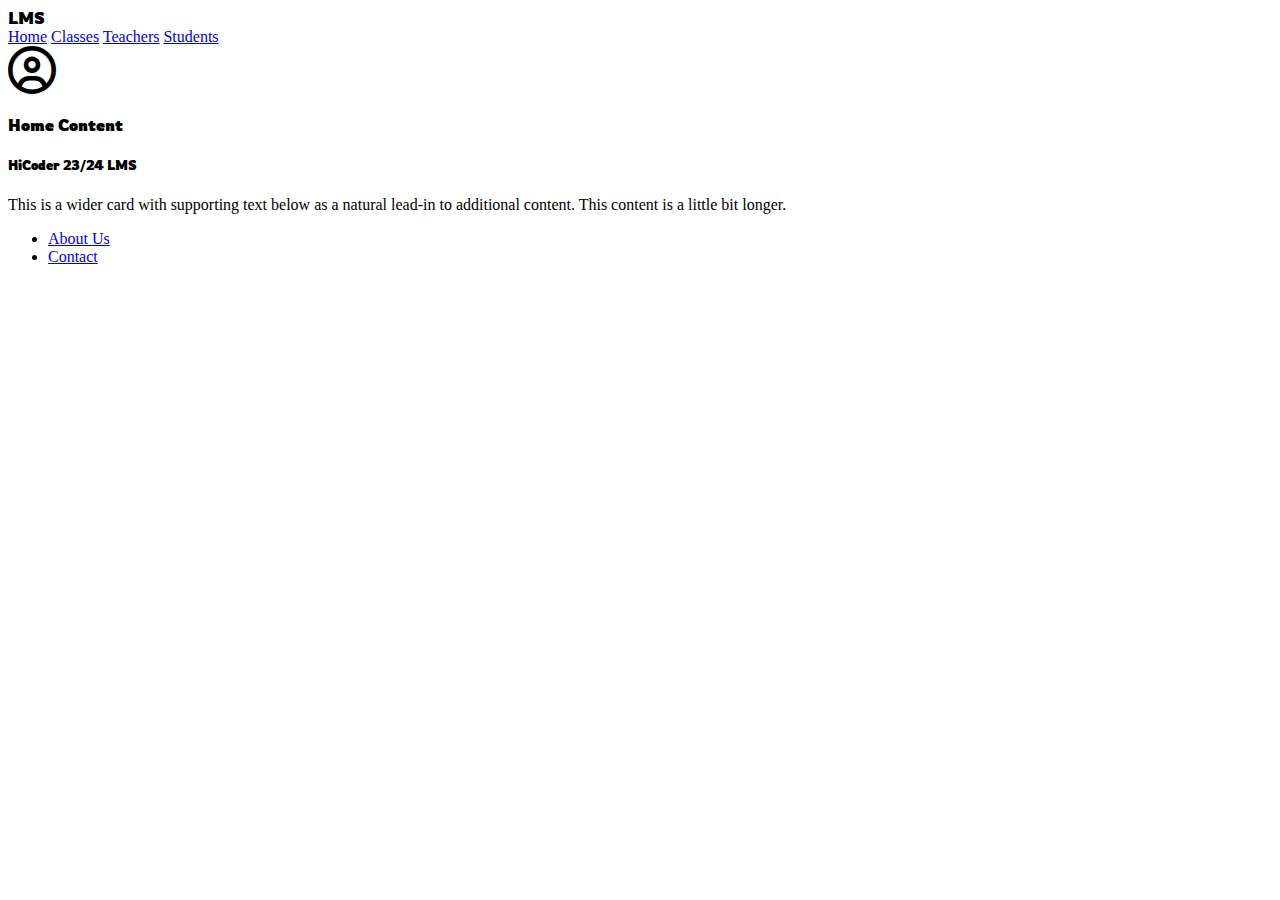
==== index.html @ a2dfe8da ""google-font configured"" ====
<!DOCTYPE html>
<html lang="en">
  <head>
    <meta charset="UTF-8" />
    <meta name="viewport" content="width=device-width, initial-scale=1.0" />
    <title>LMS</title>
    <link
      rel="shortcut icon"
      href="./assets/images/favicon .png"
      type="image/x-icon"
    />
    <link rel="stylesheet" href="./css/style.css" />
    <link
      rel="stylesheet"
      href="https://cdn.jsdelivr.net/npm/bootstrap@5.3.2/dist/css/bootstrap.min.css"
      integrity="sha384-T3c6CoIi6uLrA9TneNEoa7RxnatzjcDSCmG1MXxSR1GAsXEV/Dwwykc2MPK8M2HN"
      crossorigin="anonymous"
    />
    <link
      rel="stylesheet"
      href="https://cdnjs.cloudflare.com/ajax/libs/font-awesome/6.4.2/css/all.min.css"
    />
  </head>
  <body>
    <div id="app">
      <header id="header"></header>
      <main id="main-content"></main>
      </div>
      <div class="mb-5 " id="additional-content">
        <div class="card">
       <div class="card-body p-4">
          <h5 class="card-title">HiCoder 23/24 LMS</h5>
          <p class="card-text">This is a wider card with supporting text below as a natural lead-in to additional content. This content is a little bit longer.</p>
        </div>
      </div>
    </div> 
      <footer class="mt-5 " id="footer"></footer>
    </div>
    <script type="module" src="./src/app.js"></script>
    <script
      src="https://cdn.jsdelivr.net/npm/bootstrap@5.3.2/dist/js/bootstrap.bundle.min.js"
      integrity="sha384-C6RzsynM9kWDrMNeT87bh95OGNyZPhcTNXj1NW7RuBCsyN/o0jlpcV8Qyq46cDfL"
      crossorigin="anonymous"
    ></script>
  </body>
</html>
---- css/style.css ----
@import url("https://fonts.googleapis.com/css2?family=Rowdies&display=swap");

.fa-user-circle {
  color: black;
}
h4,
h5,
h6,
.navbar-brand {
  font-weight: bold;
  font-family: Rowdies;
}
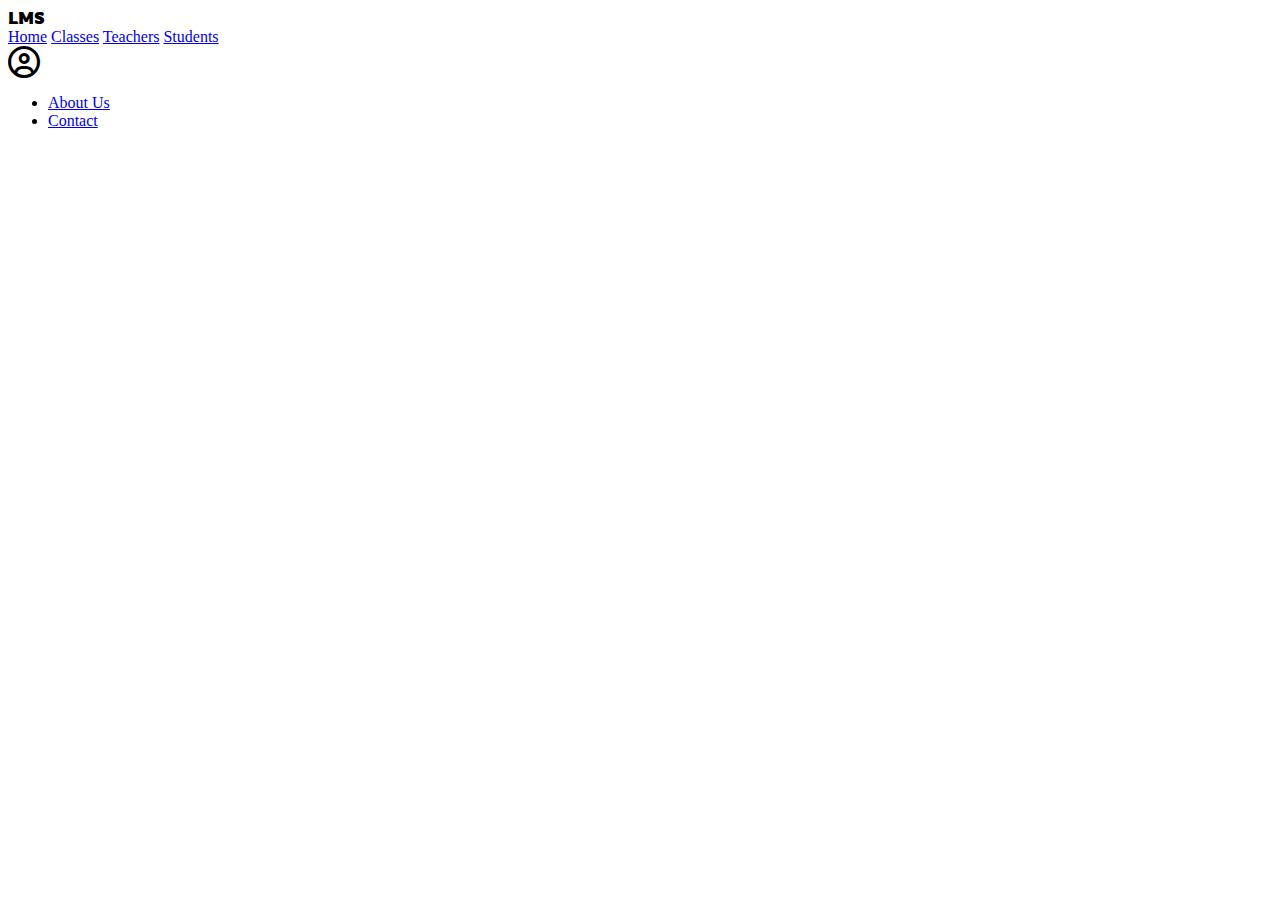
==== commit dc227e0d: ""header.js created"" ====
--- a/index.html
+++ b/index.html
@@ -23,19 +23,23 @@
   </head>
   <body>
     <div id="app">
-      <header id="header"></header>
       <main id="main-content"></main>
-      </div>
-      <div class="mb-5 " id="additional-content">
+      <div class="mb-5" id="additional-content">
         <div class="card">
-       <div class="card-body p-4">
-          <h5 class="card-title">HiCoder 23/24 LMS</h5>
-          <p class="card-text">This is a wider card with supporting text below as a natural lead-in to additional content. This content is a little bit longer.</p>
+          <div class="card-body p-4">
+            <h5 class="card-title">HiCoder 23/24 LMS</h5>
+            <p class="card-text">
+              This is a wider card with supporting text below as a natural
+              lead-in to additional content. This content is a little bit
+              longer.
+            </p>
+          </div>
         </div>
       </div>
-    </div> 
-      <footer class="mt-5 " id="footer"></footer>
     </div>
+
+   
+
     <script type="module" src="./src/app.js"></script>
     <script
       src="https://cdn.jsdelivr.net/npm/bootstrap@5.3.2/dist/js/bootstrap.bundle.min.js"
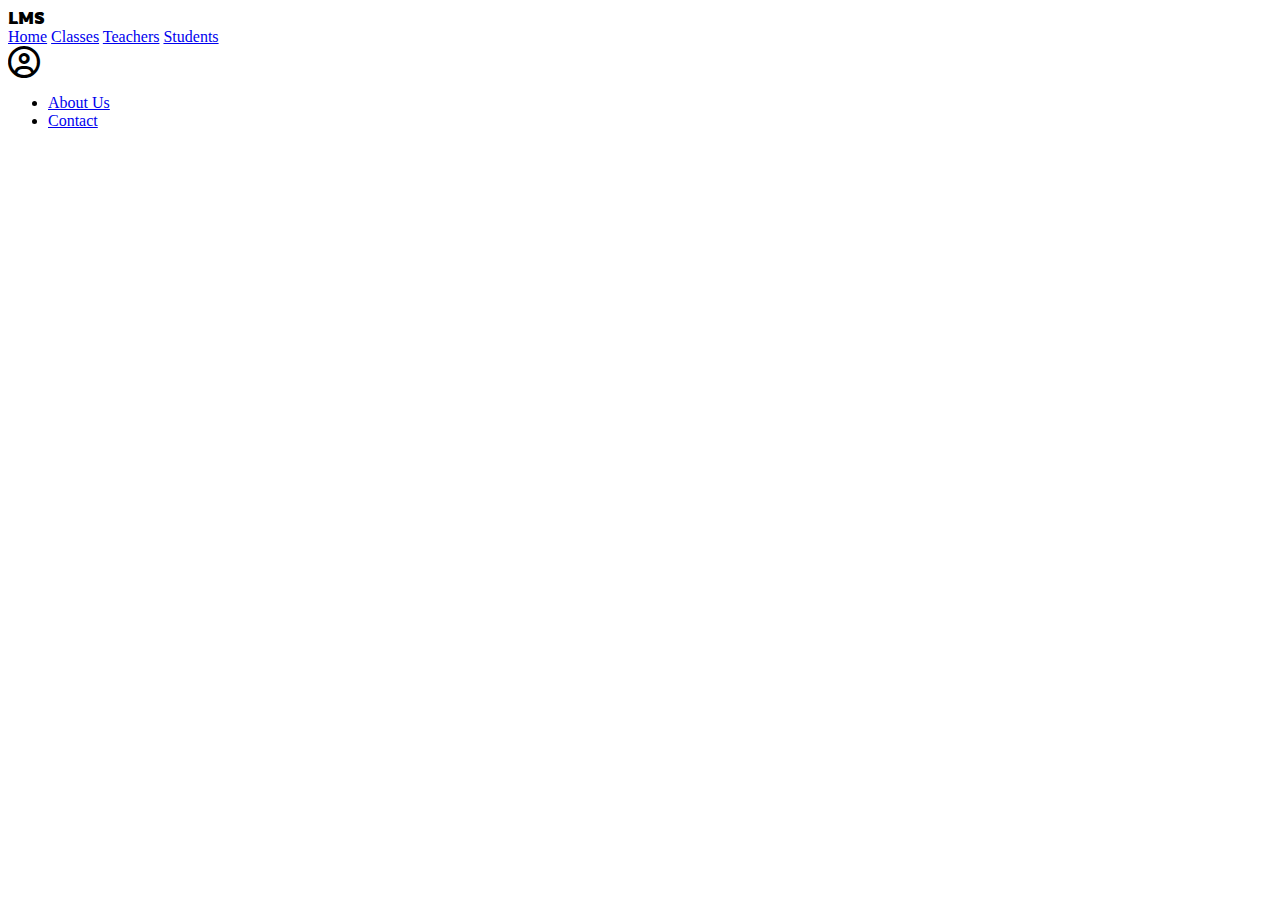
==== commit b34aa36b: ""footer components created"" ====
--- a/index.html
+++ b/index.html
@@ -38,8 +38,6 @@
       </div>
     </div>
 
-   
-
     <script type="module" src="./src/app.js"></script>
     <script
       src="https://cdn.jsdelivr.net/npm/bootstrap@5.3.2/dist/js/bootstrap.bundle.min.js"
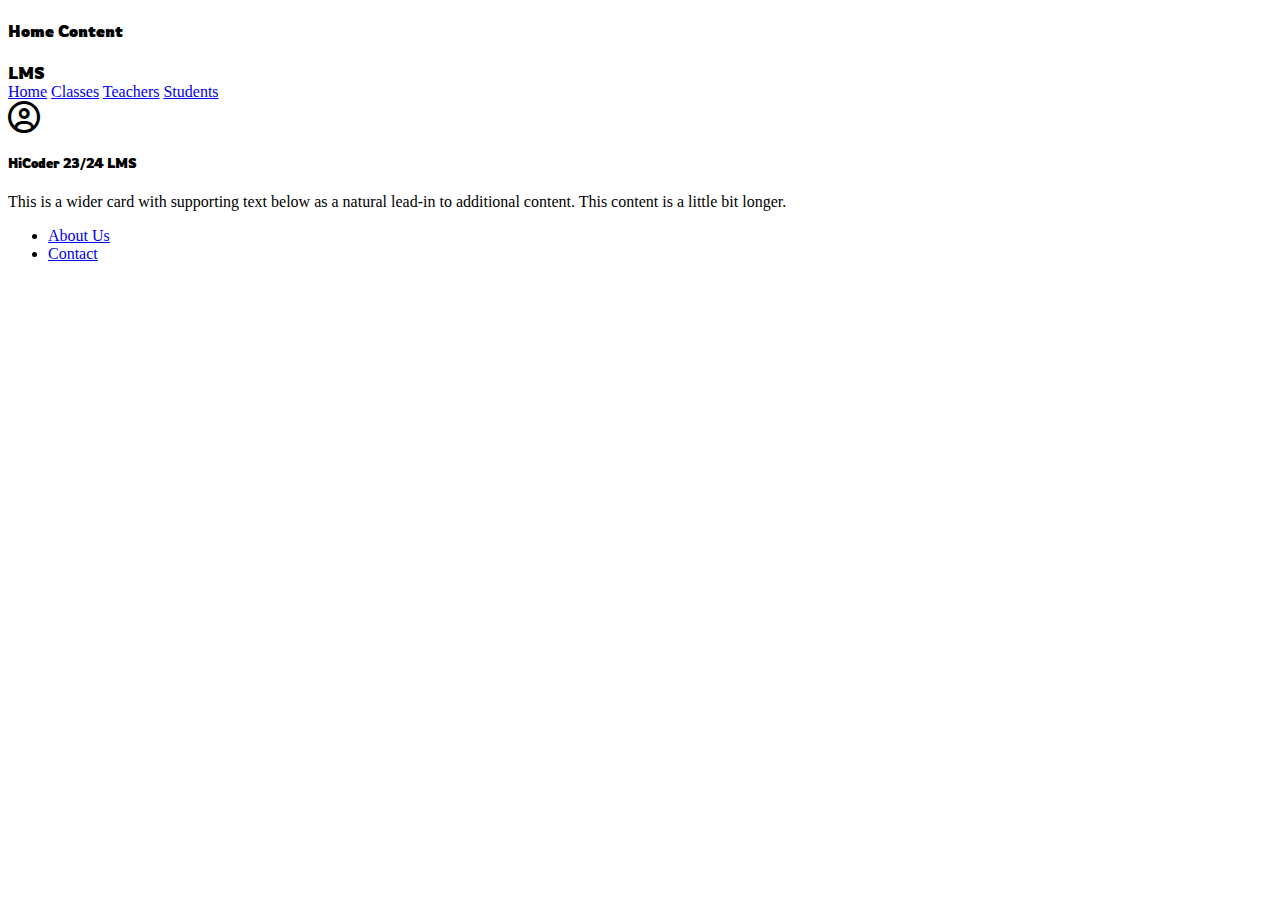
==== commit 7009c3d0: ""additional-content components created"" ====
--- a/index.html
+++ b/index.html
@@ -23,19 +23,7 @@
   </head>
   <body>
     <div id="app">
-      <main id="main-content"></main>
-      <div class="mb-5" id="additional-content">
-        <div class="card">
-          <div class="card-body p-4">
-            <h5 class="card-title">HiCoder 23/24 LMS</h5>
-            <p class="card-text">
-              This is a wider card with supporting text below as a natural
-              lead-in to additional content. This content is a little bit
-              longer.
-            </p>
-          </div>
-        </div>
-      </div>
+      <main id="main-content"></main> 
     </div>
 
     <script type="module" src="./src/app.js"></script>
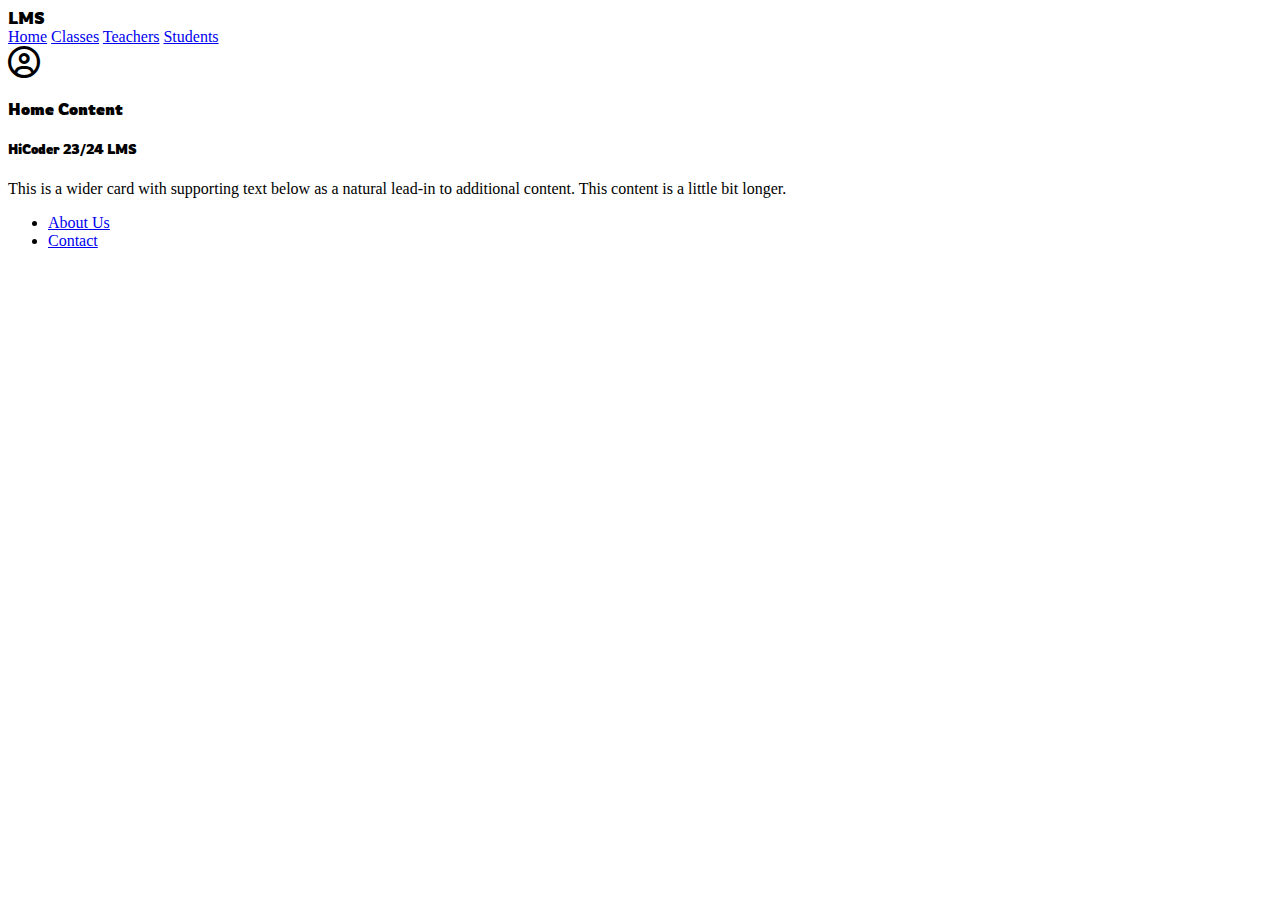
==== commit bfb53467: ""main-content.js created"" ====
--- a/index.html
+++ b/index.html
@@ -22,9 +22,7 @@
     />
   </head>
   <body>
-    <div id="app">
-      <main id="main-content"></main> 
-    </div>
+    <div id="app"></div>
 
     <script type="module" src="./src/app.js"></script>
     <script
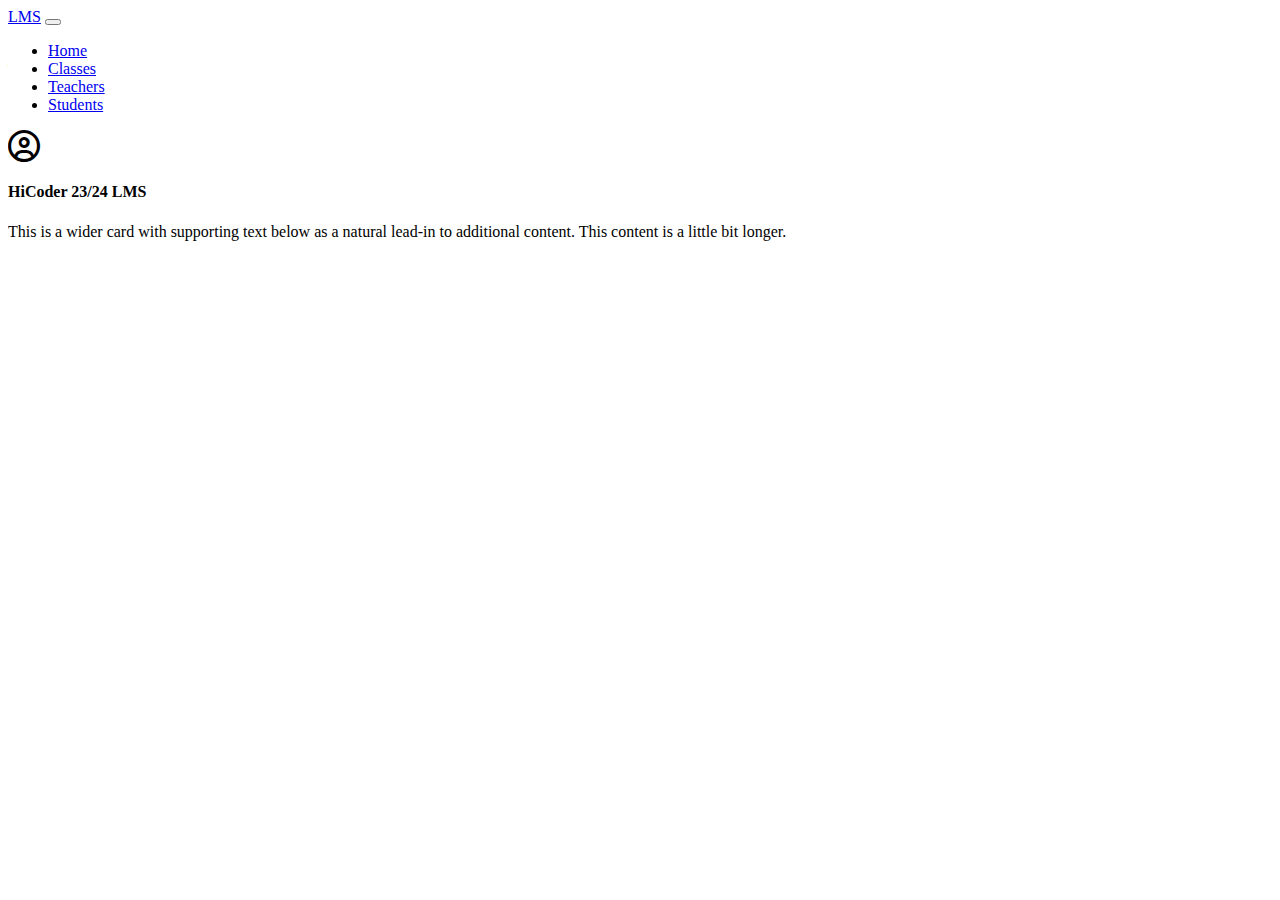
==== commit 60180c37: "Merge pull request #2 from josephfox-ch/project-developer" ====
--- a/index.html
+++ b/index.html
@@ -22,8 +22,20 @@
     />
   </head>
   <body>
-    <div id="app"></div>
-
+    <div id="app">
+      <header id="header"></header>
+      <main id="main-content"></main>
+      </div>
+      <div id="additional-content">
+        <div class="card mb-3">
+       <div class="card-body">
+          <h4 class="card-title">HiCoder 23/24 LMS</h4>
+          <p class="card-text">This is a wider card with supporting text below as a natural lead-in to additional content. This content is a little bit longer.</p>
+        </div>
+      </div>
+    </div> 
+      <footer id="footer"></footer>
+    </div>
     <script type="module" src="./src/app.js"></script>
     <script
       src="https://cdn.jsdelivr.net/npm/bootstrap@5.3.2/dist/js/bootstrap.bundle.min.js"
--- a/css/style.css
+++ b/css/style.css
@@ -1,12 +1,3 @@
-@import url("https://fonts.googleapis.com/css2?family=Rowdies&display=swap");
-
-.fa-user-circle {
+.fa-user-circle{
   color: black;
-}
-h4,
-h5,
-h6,
-.navbar-brand {
-  font-weight: bold;
-  font-family: Rowdies;
-}
+}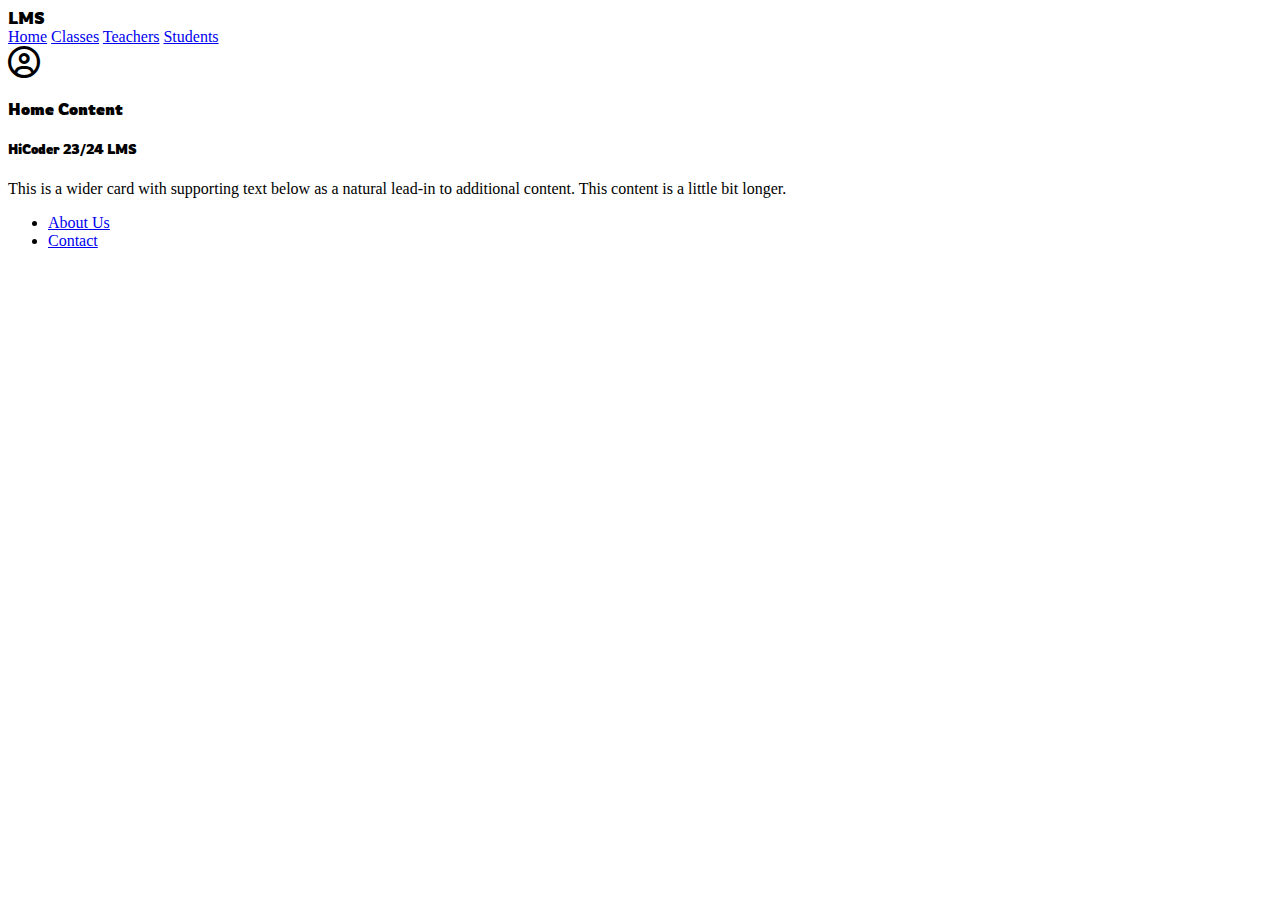
==== commit 9bc3cccc: "Merge pull request #4 from josephfox-ch/new-developer" ====
--- a/index.html
+++ b/index.html
@@ -22,20 +22,8 @@
     />
   </head>
   <body>
-    <div id="app">
-      <header id="header"></header>
-      <main id="main-content"></main>
-      </div>
-      <div id="additional-content">
-        <div class="card mb-3">
-       <div class="card-body">
-          <h4 class="card-title">HiCoder 23/24 LMS</h4>
-          <p class="card-text">This is a wider card with supporting text below as a natural lead-in to additional content. This content is a little bit longer.</p>
-        </div>
-      </div>
-    </div> 
-      <footer id="footer"></footer>
-    </div>
+    <div id="app"></div>
+
     <script type="module" src="./src/app.js"></script>
     <script
       src="https://cdn.jsdelivr.net/npm/bootstrap@5.3.2/dist/js/bootstrap.bundle.min.js"
--- a/css/style.css
+++ b/css/style.css
@@ -1,3 +1,12 @@
-.fa-user-circle{
+@import url("https://fonts.googleapis.com/css2?family=Rowdies&display=swap");
+
+.fa-user-circle {
   color: black;
-}+}
+h4,
+h5,
+h6,
+.navbar-brand {
+  font-weight: bold;
+  font-family: Rowdies;
+}
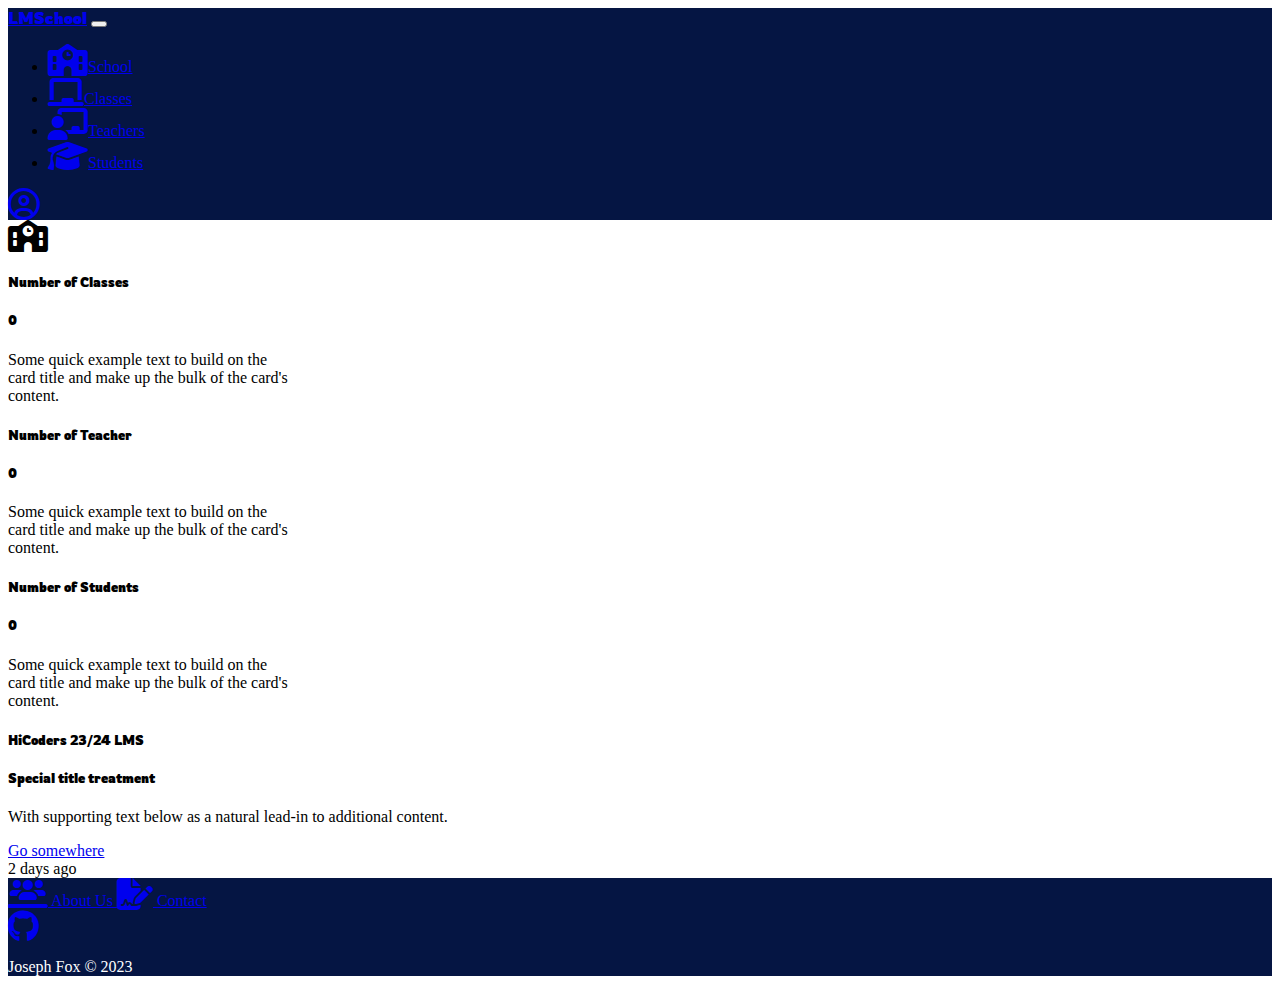
==== commit bbbb91c5: ""style:responsive styling"" ====
--- a/index.html
+++ b/index.html
@@ -3,7 +3,7 @@
   <head>
     <meta charset="UTF-8" />
     <meta name="viewport" content="width=device-width, initial-scale=1.0" />
-    <title>LMS</title>
+    <title>LMSchool</title>
     <link
       rel="shortcut icon"
       href="./assets/images/favicon .png"
--- a/css/style.css
+++ b/css/style.css
@@ -1,8 +1,14 @@
 @import url("https://fonts.googleapis.com/css2?family=Rowdies&display=swap");
 
-.fa-user-circle {
-  color: black;
+#header-navbar {
+  background-color: rgb(5, 21, 67);
+
 }
+
+#lms {
+  color: rgb(247, 242, 240);
+}
+
 h4,
 h5,
 h6,
@@ -10,3 +16,25 @@
   font-weight: bold;
   font-family: Rowdies;
 }
+
+.nav-link:hover {
+  text-decoration: underline;
+}
+
+.card-link {
+  text-decoration: none;
+}
+
+#add-new-button {
+  cursor: cell;
+}
+
+#footer-navbar {
+  color: rgb(247, 242, 240);
+  background-color: rgb(5, 21, 67);
+}
+
+#j-link {
+  text-decoration: none;
+  color: white;
+}
